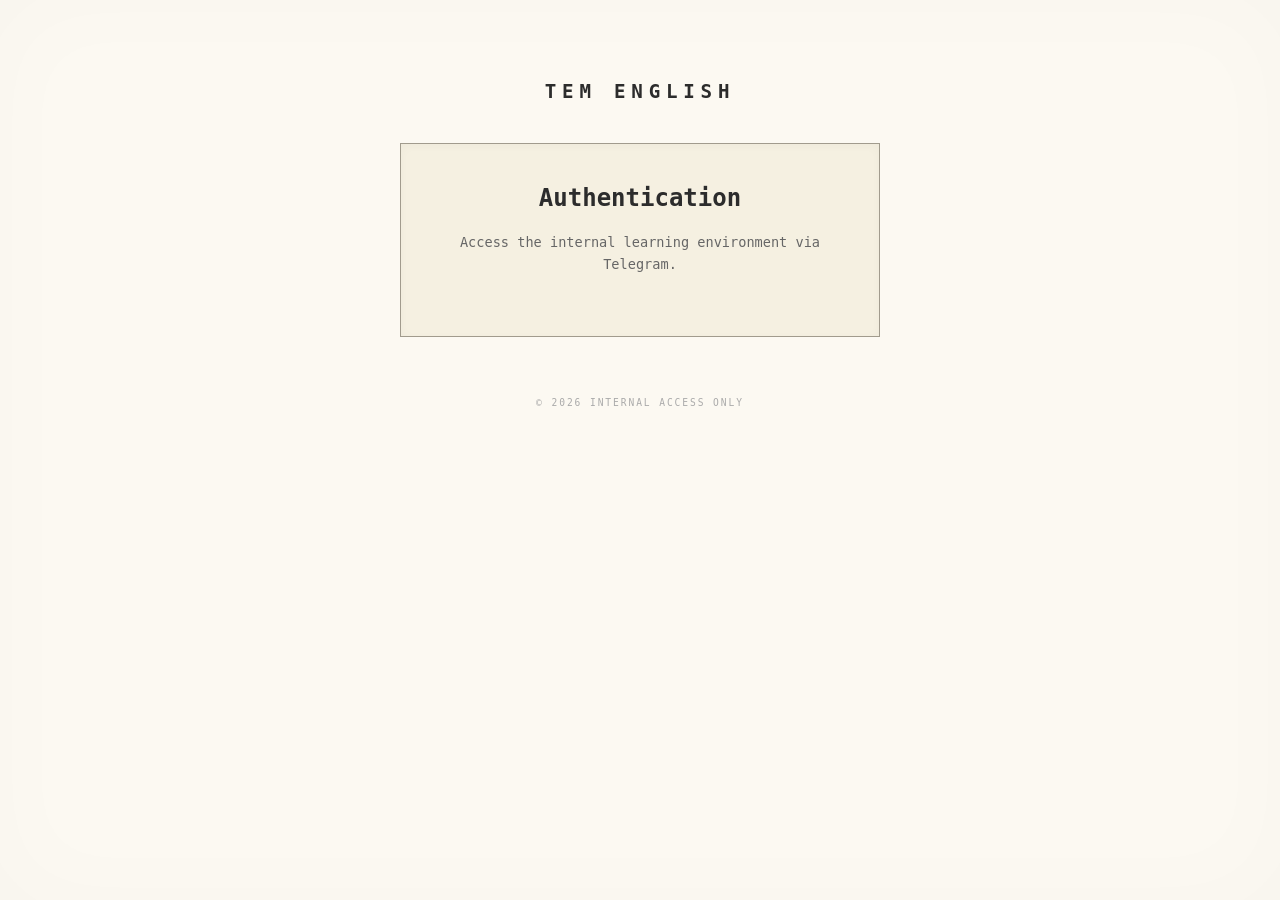
==== index.html @ ec58afb8 "feat: implement Facebook-style top navigation (Blogs, Friends, Tools)" ====
<!DOCTYPE html>
<html lang="en">
<head>
    <meta charset="UTF-8">
    <meta name="viewport" content="width=device-width, initial-scale=1.0, maximum-scale=1.0, user-scalable=no">
    <title>TEM ENGLISH</title>
    <link rel="icon" type="image/svg+xml" href="favicon.svg">
    <link rel="stylesheet" href="style.css">
</head>
<body>
    <!-- Top Right Profile -->
    <div class="top-controls">
        <div id="user-profile-trigger" class="profile-trigger" style="display: none;">
            <img id="user-photo" src="" alt="👤">
        </div>
    </div>

    <!-- Days Practice Section (Full Screen Overlay) -->
    <div id="days-section" class="full-overlay" style="display: none;">
        <div class="overlay-header">
            <button class="back-link" onclick="days.close()">← BACK</button>
            <h2 id="days-title">DAYS</h2>
        </div>

        <!-- Lesson Selection -->
        <div id="days-lesson-selection" class="lesson-grid">
            <button class="tactile-button" onclick="days.initLesson(1)">Tomorrow (+1)</button>
            <button class="tactile-button" onclick="days.initLesson(2)">Yesterday (-1)</button>
            <button class="tactile-button mix-button" onclick="days.initLesson(0)">Mixed All</button>
        </div>

        <!-- Practice Area -->
        <div id="days-practice-area" style="display: none;">
            <div class="listening-box">
                <div class="audio-waves">
                    <div class="wave"></div>
                    <div class="wave"></div>
                    <div class="wave"></div>
                </div>
                <button class="tactile-button" onclick="days.speakQuestion()">🔊 RE-LISTEN</button>
                <p class="hero-text">Listen and select the correct day.</p>
            </div>

            <div id="days-options" class="options-grid">
                <!-- 4 Options injected here -->
            </div>

            <div class="progress-container">
                <div id="days-progress-text">1 / 10</div>
                <div class="progress-bar">
                    <div id="days-progress-fill" class="progress-fill"></div>
                </div>
            </div>
        </div>

        <!-- Result Screen -->
        <div id="days-result-screen" class="result-screen" style="display: none;">
            <div class="card">
                <h3>PRACTICE COMPLETE</h3>
                <div class="final-score" id="days-final-score">0 / 10</div>
                <p id="days-result-msg" class="hero-text">Keep practicing!</p>
                <button class="tactile-button" onclick="days.start()">TRY AGAIN</button>
            </div>
        </div>
    </div>

    <!-- Numbers Practice Section (Full Screen Overlay) -->
    <div id="numbers-section" class="full-overlay" style="display: none;">
        <div class="overlay-header">
            <button class="back-link" onclick="numbers.close()">← BACK</button>
            <h2 id="lesson-title">NUMBERS</h2>
        </div>

        <!-- Lesson Selection -->
        <div id="lesson-selection" class="lesson-grid">
            <button class="tactile-button" onclick="numbers.initLesson(1)">2-Digits</button>
            <button class="tactile-button" onclick="numbers.initLesson(2)">Hundreds</button>
            <button class="tactile-button" onclick="numbers.initLesson(3)">Thousands</button>
            <button class="tactile-button" onclick="numbers.initLesson(4)">10-Thousands</button>
            <button class="tactile-button" onclick="numbers.initLesson(5)">100-Thousands</button>
            <button class="tactile-button mix-button" onclick="numbers.initLesson(0)">Mix All</button>
        </div>

        <!-- Flashcard Area -->
        <div id="flashcard-area" style="display: none;">
            <div class="flashcard-wrapper">
                <div id="flashcard" class="flashcard" onclick="numbers.flip()">
                    <div class="card-face card-front">
                        <span id="card-number">---</span>
                    </div>
                    <div class="card-face card-back">
                        <span id="card-text">---</span>
                    </div>
                </div>
                
                <div id="card-controls" class="card-controls" style="visibility: hidden;">
                    <div class="listen-group">
                        <button class="tactile-button small-button" onclick="numbers.speak()">🔊 RE-LISTEN</button>
                    </div>
                    <div class="score-group">
                        <button class="tactile-button score-btn fail" onclick="numbers.next(false)">FAIL</button>
                        <button class="tactile-button score-btn pass" onclick="numbers.next(true)">PASS</button>
                    </div>
                </div>
            </div>
            
            <div class="progress-container">
                <div id="progress-text">1 / 20</div>
                <div class="progress-bar">
                    <div id="progress-fill" class="progress-fill"></div>
                </div>
            </div>
        </div>

        <!-- Result Screen -->
        <div id="result-screen" class="result-screen" style="display: none;">
            <div class="card">
                <h3>PRACTICE COMPLETE</h3>
                <div class="final-score" id="final-score">0 / 20</div>
                <p id="result-msg" class="hero-text">Keep practicing!</p>
                <button class="tactile-button" onclick="numbers.start()">TRY AGAIN</button>
            </div>
        </div>
    </div>

    <!-- Profile Popup Overlay -->
    <div id="profile-popup" class="popup-overlay">
        <div class="popup-content">
            <button class="close-popup" onclick="ui.togglePopup()">✕</button>
            <div class="popup-body">
                <div class="edit-name-group">
                    <label>Profile Identity</label>
                    <input type="text" id="edit-name" placeholder="Full Name">
                    <button class="tactile-button small-button" onclick="auth.updateName()">Confirm Update</button>
                </div>
                <div class="logout-group">
                    <button class="tactile-button" onclick="auth.logout()">Terminate Session</button>
                </div>
            </div>
        </div>
    </div>

    <div class="container">
        <header>
            <h1>TEM ENGLISH</h1>
        </header>

        <main>
            <!-- Membership Strength Slides -->
            <section id="strength-slides" class="strength-container">
                <div class="slides-wrapper" id="slides-wrapper">
                    <!-- Slide 1: Count -->
                    <div class="strength-slide card">
                        <div class="slide-content">
                            <span class="slide-icon">◈</span>
                            <h3 id="slide-member-count">0 MEMBERS</h3>
                            <p class="hero-text">Active participants in our internal learning circle.</p>
                        </div>
                    </div>
                    <!-- Slide 2: Access -->
                    <div class="strength-slide card">
                        <div class="slide-content">
                            <span class="slide-icon">▣</span>
                            <h3>INTERNAL ACCESS</h3>
                            <p class="hero-text">Exclusive tools and resources available via Telegram.</p>
                        </div>
                    </div>
                    <!-- Slide 3: Growth -->
                    <div class="strength-slide card">
                        <div class="slide-content">
                            <span class="slide-icon">⬖</span>
                            <h3>CURATED CONTENT</h3>
                            <p class="hero-text">Structured curriculum designed for focused practice.</p>
                        </div>
                    </div>
                </div>
                <div class="slide-indicators" id="slide-indicators">
                    <span class="indicator active"></span>
                    <span class="indicator"></span>
                    <span class="indicator"></span>
                </div>
            </section>

            <!-- Member Slider Section -->
            <section id="member-slider-section" class="slider-container">
                <div class="slider-track" id="member-slider-track">
                    <!-- Dynamic Member Profiles -->
                </div>
            </section>

            <!-- Auth Section -->
            <section id="auth-section">
                <div class="auth-box">
                    <h2>Authentication</h2>
                    <p class="hero-text">Access the internal learning environment via Telegram.</p>
                    <div id="telegram-login-container"></div>
                </div>
            </section>

    <!-- Member Area -->
    <section id="member-area" style="display: none;">
        <!-- Top Tab Navigation -->
        <nav class="tab-navigation">
            <button id="tab-blogs" class="tab-btn active" onclick="ui.switchView('blogs')">BLOGS</button>
            <button id="tab-friends" class="tab-btn" onclick="ui.switchView('friends')">FRIENDS</button>
            <button id="tab-tools" class="tab-btn" onclick="ui.switchView('tools')">TOOLS</button>
        </nav>

        <div class="member-content">
            <!-- Blogs View -->
            <div id="view-blogs" class="tab-view">
                <div class="card">
                    <span class="member-name">OFFICIAL UPDATES</span>
                    <p class="hero-text">Latest curriculum and administrative announcements.</p>
                </div>
                <div id="blog-feed" class="feed-container">
                    <!-- Dynamic Posts Injected Here -->
                </div>
            </div>

            <!-- Friends View -->
            <div id="view-friends" class="tab-view" style="display: none;">
                <div class="card">
                    <span class="member-name">LEARNING CIRCLE</span>
                    <p class="hero-text">Active students in your community.</p>
                </div>
                <div id="friends-list" class="friends-grid">
                    <!-- Dynamic Friends Injected Here -->
                </div>
            </div>

            <!-- Tools View -->
            <div id="view-tools" class="tab-view" style="display: none;">
                <div class="card">
                    <span class="member-name">LEARNING TOOLS</span>
                    <p class="hero-text">Interactive modules to sharpen your English.</p>
                </div>
                <div id="tools-container" class="tools-list">
                    <!-- Tools Injected Here -->
                </div>
            </div>
        </div>
    </section>
        </main>

        <footer>
            <p>&copy; 2026 INTERNAL ACCESS ONLY</p>
        </footer>
    </div>

    <!-- Post Creation Modal (Removed) -->


    <script src="script.js"></script>
</body>
</html>
---- style.css ----
/* Tem English - Complete Unified Professional UI */

:root {
    --bg-color: #fcf9f2;      
    --accent-color: #f5f0e1;   
    --text-color: #2c2c2c;     
    --button-bg: #ffffff;
    --button-shadow: #c8c2b3;  
    --button-border: #a19b8d;  
    --input-shadow: rgba(0, 0, 0, 0.05);
    --transition-speed: 0.15s;
}

* {
    box-sizing: border-box;
    margin: 0;
    padding: 0;
    -webkit-tap-highlight-color: transparent;
    touch-action: manipulation;
    -webkit-font-smoothing: antialiased;
}

body {
    background-color: var(--bg-color);
    color: var(--text-color);
    font-family: 'SF Mono', 'Fira Code', 'Roboto Mono', monospace;
    display: flex;
    justify-content: center;
    align-items: flex-start;
    min-height: 100vh;
    padding: env(safe-area-inset-top) 20px env(safe-area-inset-bottom);
    box-shadow: inset 0 0 100px rgba(0,0,0,0.02);
}

.container {
    max-width: 480px;
    width: 100%;
    position: relative;
    padding: 80px 0 40px; /* Space for fixed controls */
}

/* TOP CONTROLS */
.top-controls {
    position: fixed;
    top: max(20px, env(safe-area-inset-top));
    right: 20px;
    display: flex;
    gap: 12px;
    z-index: 1000;
}

.menu-trigger, .profile-trigger {
    background: var(--button-bg);
    border: 1px solid var(--button-border);
    border-radius: 50%;
    width: 48px;
    height: 48px;
    display: flex;
    justify-content: center;
    align-items: center;
    box-shadow: 0 4px 0 0 var(--button-shadow);
    cursor: pointer;
    transition: all var(--transition-speed);
}

.menu-trigger:active, .profile-trigger:active {
    transform: translateY(3px);
    box-shadow: 0 1px 0 0 var(--button-shadow);
}

.menu-trigger span { font-size: 1.5rem; line-height: 1; margin-top: -4px; }

#user-photo {
    width: 38px;
    height: 38px;
    border-radius: 50%;
    object-fit: cover;
}

/* POPUP OVERLAYS */
.popup-overlay {
    position: fixed;
    top: 0; left: 0;
    width: 100%; height: 100%;
    background-color: rgba(44, 44, 44, 0.2);
    backdrop-filter: blur(2px);
    display: none;
    justify-content: center;
    align-items: center;
    z-index: 2000;
}

.popup-content {
    background-color: var(--bg-color);
    padding: 40px;
    width: 90%;
    max-width: 360px;
    position: relative;
    border: 2px solid var(--button-border);
    box-shadow: 0 15px 0 0 var(--button-shadow);
}

.close-popup {
    position: absolute;
    top: 15px; right: 20px;
    background: none; border: none;
    font-size: 1.5rem; cursor: pointer;
    color: var(--text-color);
}

.popup-body { display: flex; flex-direction: column; gap: 20px; }

.menu-list {
    display: flex;
    flex-direction: column;
    gap: 15px;
}

.menu-header {
    display: flex;
    align-items: center;
    gap: 15px;
    margin-bottom: 5px;
}

.back-button {
    background: none;
    border: none;
    font-size: 1.2rem;
    cursor: pointer;
    padding: 5px;
    color: var(--text-color);
    display: flex;
    align-items: center;
    justify-content: center;
}

/* FULL SCREEN OVERLAYS */
.full-overlay {
    position: fixed;
    top: 0; left: 0;
    width: 100%; height: 100%;
    background-color: var(--bg-color);
    z-index: 3000;
    display: none;
    flex-direction: column;
    padding: env(safe-area-inset-top) 25px env(safe-area-inset-bottom);
    overflow-y: auto;
    animation: slideUp 0.3s cubic-bezier(0.4, 0, 0.2, 1);
}

@keyframes slideUp {
    from { transform: translateY(20px); opacity: 0; }
    to { transform: translateY(0); opacity: 1; }
}

.overlay-header {
    display: flex;
    align-items: center;
    justify-content: space-between;
    padding: 30px 0;
}

.back-link {
    background: none; border: none;
    font-family: inherit; font-size: 0.8rem; font-weight: 700;
    letter-spacing: 0.1em; cursor: pointer; color: var(--text-color);
}

/* GRIDS */
.lesson-grid, .options-grid {
    display: grid;
    grid-template-columns: repeat(auto-fit, minmax(140px, 1fr));
    gap: 15px;
    width: 100%;
}

@media (max-width: 360px) {
    .lesson-grid, .options-grid { grid-template-columns: 1fr; }
}

.mix-button {
    grid-column: 1 / -1;
    background-color: #f0f0f0 !important;
}

/* FLASHCARDS */
.flashcard-wrapper {
    perspective: 1200px;
    margin: 20px auto;
    width: 100%;
    max-width: 340px;
}

.flashcard {
    width: 100%;
    height: clamp(200px, 40vh, 260px);
    position: relative;
    transform-style: preserve-3d;
    transition: transform 0.6s cubic-bezier(0.4, 0, 0.2, 1);
    cursor: pointer;
}

.flashcard.flipped { transform: rotateY(180deg); }

.card-face {
    position: absolute;
    width: 100%; height: 100%;
    backface-visibility: hidden;
    display: flex; justify-content: center; align-items: center;
    background: var(--button-bg);
    border: 2px solid var(--button-border);
    box-shadow: 0 10px 0 0 var(--button-shadow);
    padding: 20px; text-align: center;
}

.card-front #card-number { font-size: 2.5rem; font-weight: 700; }
.card-back { transform: rotateY(180deg); background-color: var(--accent-color); }
.card-back #card-text { font-size: 1.2rem; line-height: 1.4; text-transform: uppercase; font-weight: 700; }

.card-controls {
    margin-top: 30px;
    display: flex; flex-direction: column; gap: 20px;
}

.score-group { display: grid; grid-template-columns: 1fr 1fr; gap: 15px; }

/* LISTENING BOX */
.listening-box {
    background: var(--button-bg);
    border: 1px solid var(--button-border);
    padding: clamp(40px, 8vh, 60px) 20px;
    text-align: center;
    margin: 20px 0;
    box-shadow: inset 0 2px 10px rgba(0,0,0,0.03);
    display: flex; flex-direction: column; align-items: center; gap: 25px;
}

.audio-waves { display: flex; justify-content: center; align-items: center; gap: 6px; height: 40px; }
.wave {
    width: 4px; height: 12px;
    background: var(--button-border);
    animation: wave 1s infinite ease-in-out;
    border-radius: 2px;
}
.wave:nth-child(2) { animation-delay: 0.1s; }
.wave:nth-child(3) { animation-delay: 0.2s; }
@keyframes wave { 0%, 100% { height: 12px; } 50% { height: 35px; } }

/* PROGRESS */
.progress-container { margin-top: 30px; text-align: center; }
.progress-bar { width: 100%; height: 6px; background: var(--accent-color); border-radius: 3px; overflow: hidden; margin-top: 10px; }
.progress-fill { height: 100%; background: var(--text-color); width: 0%; transition: width 0.3s; }

/* TACTILE BUTTONS */
.tactile-button {
    background-color: var(--button-bg);
    border: 1px solid var(--button-border);
    color: var(--text-color);
    padding: 18px 24px;
    font-size: 0.8rem; font-weight: 700;
    letter-spacing: 0.12em; text-transform: uppercase;
    cursor: pointer;
    box-shadow: 0 5px 0 0 var(--button-shadow);
    transition: all 0.1s;
    display: inline-flex; justify-content: center; align-items: center;
}

.tactile-button:active { transform: translateY(3px); box-shadow: 0 2px 0 0 var(--button-shadow); }
.tactile-button:disabled { opacity: 0.6; cursor: not-allowed; transform: none; box-shadow: 0 2px 0 0 var(--button-shadow); }

.small-button { padding: 12px !important; font-size: 0.7rem !important; }
.score-btn.fail { border-color: #ffcccc; color: #cc0000; }
.score-btn.pass { border-color: #ccffcc; color: #008800; }
.option-correct { background-color: #ccffcc !important; border-color: #008800 !important; }
.option-incorrect { background-color: #ffcccc !important; border-color: #cc0000 !important; }

/* MEMBER SLIDER */
.slider-container {
    margin: 20px 0 40px;
    overflow: hidden; position: relative;
    padding: 25px 0;
    border-top: 1px solid var(--accent-color);
    border-bottom: 1px solid var(--accent-color);
}

.slider-track { display: flex; gap: 40px; animation: scroll 30s linear infinite; width: max-content; }
@keyframes scroll { 0% { transform: translateX(0); } 100% { transform: translateX(-50%); } }

.member-profile { display: flex; flex-direction: column; align-items: center; gap: 12px; }
.member-photo-frame {
    width: 64px; height: 64px; border-radius: 50%;
    background: var(--button-bg); border: 1px solid var(--button-border);
    box-shadow: 0 4px 0 0 var(--button-shadow);
    display: flex; justify-content: center; align-items: center; overflow: hidden;
}
.member-photo-frame img { width: 100%; height: 100%; object-fit: cover; }
.member-symbol { font-size: 1.2rem; color: var(--button-border); }
.member-name { font-size: 0.6rem; letter-spacing: 0.1em; text-transform: uppercase; color: #999; font-weight: 700; }

/* STRENGTH SLIDES */
.strength-container {
    width: 100%;
    margin-bottom: 20px;
    position: relative;
}

.slides-wrapper {
    display: flex;
    overflow-x: auto;
    scroll-snap-type: x mandatory;
    gap: 15px;
    padding: 10px 0 20px;
    scrollbar-width: none;
    -ms-overflow-style: none;
}

.slides-wrapper::-webkit-scrollbar { display: none; }

.strength-slide {
    flex: 0 0 100%;
    scroll-snap-align: center;
    text-align: center;
    margin-bottom: 0 !important;
}

.slide-content {
    display: flex;
    flex-direction: column;
    align-items: center;
    gap: 12px;
}

.slide-icon {
    font-size: 1.8rem;
    color: var(--button-border);
}

.slide-indicators {
    display: flex;
    justify-content: center;
    gap: 10px;
    margin-top: -5px;
}

.indicator {
    width: 10px; height: 10px;
    border: 1px solid var(--button-border);
    border-radius: 50%;
    background: var(--button-bg);
    transition: all 0.3s;
}

.indicator.active {
    background: var(--button-border);
    transform: scale(1.2);
}

/* MEMBER AREA & FEED */
.member-content {
    display: flex;
    flex-direction: column;
    gap: 25px;
    padding-bottom: 40px;
}

.post-creator-trigger {
    background: var(--button-bg);
    border: 2px dashed var(--button-border);
    padding: 20px;
    text-align: center;
    cursor: pointer;
    transition: all 0.2s;
}

.post-creator-trigger:active { transform: scale(0.98); background: var(--accent-color); }

.feed-post {
    background: var(--button-bg);
    border: 1px solid var(--button-border);
    box-shadow: 0 4px 0 0 var(--button-shadow);
    display: flex;
    flex-direction: column;
    overflow: hidden;
}

.post-header {
    padding: 15px;
    display: flex;
    align-items: center;
    gap: 12px;
}

.post-user-photo {
    width: 32px; height: 32px; border-radius: 50%;
    border: 1px solid var(--button-border);
}

.post-user-info { display: flex; flex-direction: column; }
.post-username { font-size: 0.7rem; font-weight: 700; text-transform: uppercase; }
.post-time { font-size: 0.5rem; color: #999; }

.post-image-container {
    width: 100%;
    aspect-ratio: 1 / 1;
    background: var(--accent-color);
    border-top: 1px solid var(--accent-color);
    border-bottom: 1px solid var(--accent-color);
    display: flex;
    justify-content: center;
    align-items: center;
    overflow: hidden;
}

.post-image-container img {
    width: 100%; height: 100%; object-fit: cover;
}

/* VIDEO EMBED */
.video-container {
    position: relative;
    padding-bottom: 56.25%; /* 16:9 Aspect Ratio */
    height: 0;
    overflow: hidden;
    width: 100%;
    background: #000;
}

.video-container iframe {
    position: absolute;
    top: 0;
    left: 0;
    width: 100%;
    height: 100%;
    border: 0;
}

.post-actions {
    padding: 12px 15px;
    display: flex;
    gap: 15px;
}

.action-btn {
    background: none; border: none; cursor: pointer;
    font-size: 1.2rem; color: var(--text-color);
    padding: 0; display: flex; align-items: center;
}

.post-caption {
    padding: 0 15px 20px;
    font-size: 0.8rem;
    line-height: 1.4;
    color: var(--text-color);
}

.post-caption strong { margin-right: 8px; }

/* POST MODAL */
.post-modal-body {
    display: flex;
    flex-direction: column;
    gap: 20px;
}

.image-upload-preview {
    width: 100%;
    aspect-ratio: 1 / 1;
    border: 1px solid var(--button-border);
    background: var(--accent-color);
    display: flex;
    justify-content: center;
    align-items: center;
    position: relative;
    cursor: pointer;
}

.image-upload-preview img { width: 100%; height: 100%; object-fit: cover; }
.upload-placeholder { font-size: 0.7rem; font-weight: 700; color: #999; text-transform: uppercase; }

textarea {
    width: 100%; height: 100px; padding: 15px;
    background: var(--bg-color); border: 1px solid var(--button-border);
    font-family: inherit; font-size: 0.85rem; resize: none; outline: none;
}

/* TAB NAVIGATION */
.tab-navigation {
    display: grid;
    grid-template-columns: 1fr 1fr 1fr;
    gap: 10px;
    margin-bottom: 25px;
    position: sticky;
    top: max(80px, env(safe-area-inset-top));
    background: var(--bg-color);
    z-index: 100;
    padding: 10px 0;
}

.tab-btn {
    background: var(--button-bg);
    border: 1px solid var(--button-border);
    padding: 12px 5px;
    font-size: 0.65rem;
    font-weight: 700;
    letter-spacing: 0.1em;
    cursor: pointer;
    box-shadow: 0 4px 0 0 var(--button-shadow);
    transition: all 0.1s;
    text-transform: uppercase;
}

.tab-btn:active { transform: translateY(2px); box-shadow: 0 2px 0 0 var(--button-shadow); }

.tab-btn.active {
    background: var(--button-border);
    color: #fff;
    box-shadow: inset 0 2px 5px rgba(0,0,0,0.1);
    transform: translateY(2px);
}

/* FRIENDS LIST */
.friends-grid {
    display: flex;
    flex-direction: column;
    gap: 15px;
}

.friend-row {
    display: flex;
    align-items: center;
    gap: 15px;
    padding: 15px;
    background: var(--button-bg);
    border: 1px solid var(--button-border);
    box-shadow: 0 4px 0 0 var(--button-shadow);
}

.friend-photo {
    width: 44px; height: 44px; border-radius: 50%;
    border: 1px solid var(--button-border);
    object-fit: cover;
}

.friend-info { display: flex; flex-direction: column; }
.friend-name { font-size: 0.8rem; font-weight: 700; text-transform: uppercase; }
.friend-status { font-size: 0.6rem; color: #008800; font-weight: 700; letter-spacing: 0.05em; }

/* TOOLS LIST */
.tools-list {
    display: flex;
    flex-direction: column;
    gap: 15px;
}

/* OTHER SECTIONS */
header h1 { font-weight: 700; letter-spacing: 0.3em; margin-bottom: 40px; font-size: 1.2rem; text-transform: uppercase; text-align: center;}
.auth-box { background-color: var(--accent-color); padding: 40px 30px; border: 1px solid var(--button-border); display: flex; flex-direction: column; gap: 20px; align-items: center; box-shadow: inset 0 2px 10px rgba(0,0,0,0.03); }
.hero-text { font-size: 0.85rem; line-height: 1.6; color: #666; text-align: center; }
.card { background: var(--button-bg); border: 1px solid var(--button-border); padding: 30px; text-align: left; box-shadow: 0 4px 0 0 var(--button-shadow); margin-bottom: 20px; }
footer { margin-top: 60px; font-size: 0.6rem; letter-spacing: 0.2em; color: #aaa; text-transform: uppercase; text-align: center; }

input {
    width: 100%; padding: 15px; background-color: var(--bg-color); border: 1px solid var(--button-border);
    color: var(--text-color); font-family: inherit; font-size: 0.9rem; outline: none;
    box-shadow: inset 0 4px 6px var(--input-shadow);
}
input:focus { background-color: #fff; border-color: var(--text-color); }
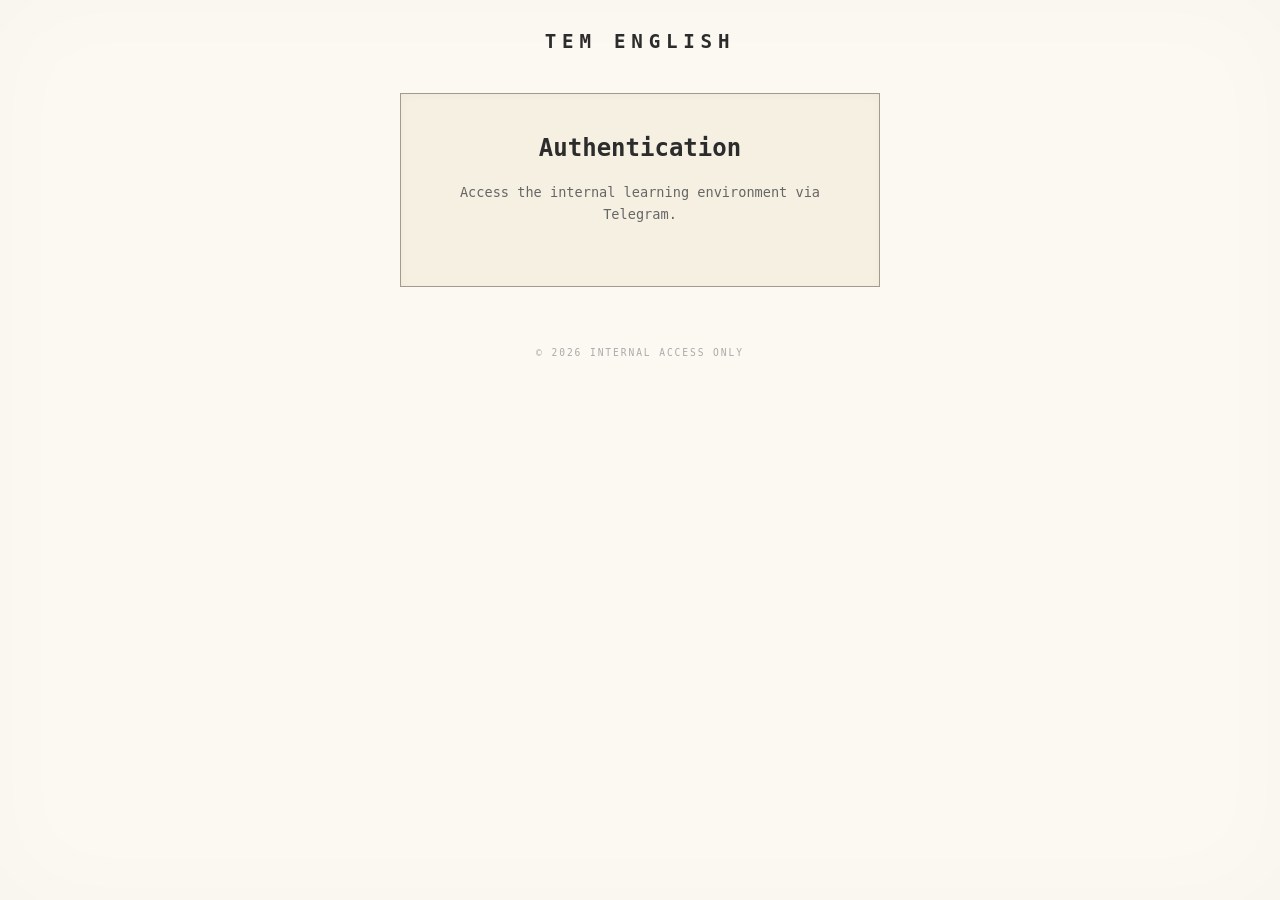
==== commit 82b550f6: "fix: resolve TypeError, clean up UI headers, and refine profile button position" ====
--- a/index.html
+++ b/index.html
@@ -209,10 +209,6 @@
         <div class="member-content">
             <!-- Blogs View -->
             <div id="view-blogs" class="tab-view">
-                <div class="card">
-                    <span class="member-name">OFFICIAL UPDATES</span>
-                    <p class="hero-text">Latest curriculum and administrative announcements.</p>
-                </div>
                 <div id="blog-feed" class="feed-container">
                     <!-- Dynamic Posts Injected Here -->
                 </div>
@@ -220,10 +216,6 @@
 
             <!-- Friends View -->
             <div id="view-friends" class="tab-view" style="display: none;">
-                <div class="card">
-                    <span class="member-name">LEARNING CIRCLE</span>
-                    <p class="hero-text">Active students in your community.</p>
-                </div>
                 <div id="friends-list" class="friends-grid">
                     <!-- Dynamic Friends Injected Here -->
                 </div>
@@ -231,10 +223,6 @@
 
             <!-- Tools View -->
             <div id="view-tools" class="tab-view" style="display: none;">
-                <div class="card">
-                    <span class="member-name">LEARNING TOOLS</span>
-                    <p class="hero-text">Interactive modules to sharpen your English.</p>
-                </div>
                 <div id="tools-container" class="tools-list">
                     <!-- Tools Injected Here -->
                 </div>
--- a/style.css
+++ b/style.css
@@ -36,25 +36,25 @@
     max-width: 480px;
     width: 100%;
     position: relative;
-    padding: 80px 0 40px; /* Space for fixed controls */
+    padding: 30px 0;
 }
 
 /* TOP CONTROLS */
 .top-controls {
-    position: fixed;
-    top: max(20px, env(safe-area-inset-top));
-    right: 20px;
+    position: absolute;
+    top: -20px;
+    right: 5px;
     display: flex;
     gap: 12px;
     z-index: 1000;
 }
 
-.menu-trigger, .profile-trigger {
+.profile-trigger {
     background: var(--button-bg);
     border: 1px solid var(--button-border);
     border-radius: 50%;
-    width: 48px;
-    height: 48px;
+    width: 44px;
+    height: 44px;
     display: flex;
     justify-content: center;
     align-items: center;
@@ -63,16 +63,14 @@
     transition: all var(--transition-speed);
 }
 
-.menu-trigger:active, .profile-trigger:active {
-    transform: translateY(3px);
+.profile-trigger:active {
+    transform: translateY(2px);
     box-shadow: 0 1px 0 0 var(--button-shadow);
 }
 
-.menu-trigger span { font-size: 1.5rem; line-height: 1; margin-top: -4px; }
-
 #user-photo {
-    width: 38px;
-    height: 38px;
+    width: 36px;
+    height: 36px;
     border-radius: 50%;
     object-fit: cover;
 }
@@ -488,13 +486,14 @@
 .tab-navigation {
     display: grid;
     grid-template-columns: 1fr 1fr 1fr;
-    gap: 10px;
-    margin-bottom: 25px;
+    gap: 8px;
+    margin-bottom: 20px;
     position: sticky;
-    top: max(80px, env(safe-area-inset-top));
+    top: 0;
     background: var(--bg-color);
     z-index: 100;
-    padding: 10px 0;
+    padding: 12px 0;
+    border-bottom: 1px solid var(--accent-color);
 }
 
 .tab-btn {
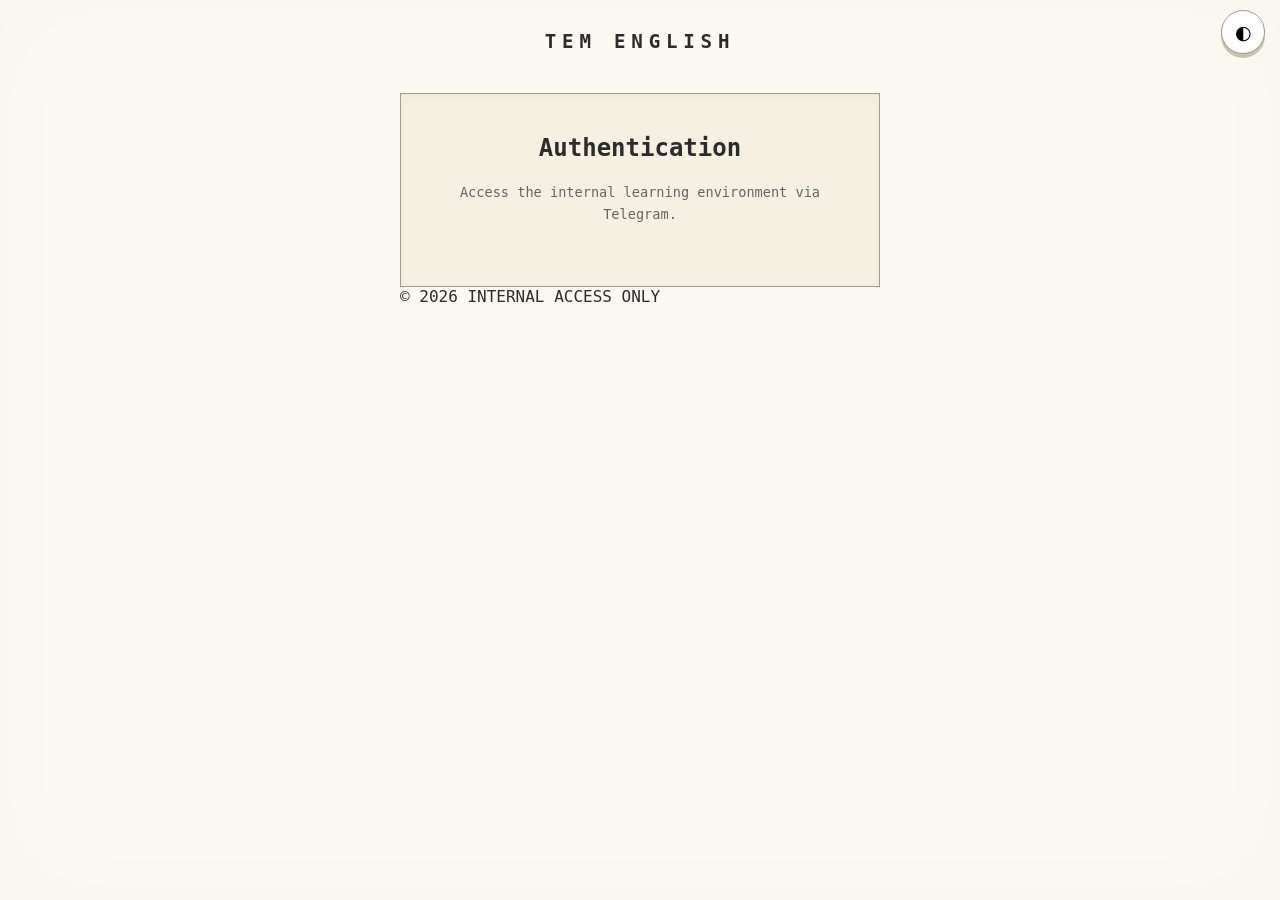
==== commit fac95396: "Add Dark Mode and improve selection visibility in tests" ====
--- a/index.html
+++ b/index.html
@@ -10,6 +10,7 @@
 <body>
     <!-- Top Right Profile -->
     <div class="top-controls">
+        <button class="theme-toggle" id="theme-toggle" onclick="ui.toggleTheme()">◐</button>
         <div id="user-profile-trigger" class="profile-trigger" style="display: none;">
             <img id="user-photo" src="" alt="👤">
         </div>
@@ -239,6 +240,145 @@
     <!-- Post Creation Modal (Removed) -->
 
 
+    <!-- Prepositions Practice Section (Full Screen Overlay) -->
+    <div id="prepositions-section" class="full-overlay" style="display: none;">
+        <div class="overlay-header">
+            <button class="back-link" id="prep-back-btn" onclick="prepositions.back()">← BACK</button>
+            <h2 id="prep-title">PREPOSITIONS</h2>
+        </div>
+
+        <!-- Main Menu -->
+        <div id="prep-main-menu" class="lesson-grid">
+            <button class="tactile-button" onclick="prepositions.showLearnList()">1. LEARN</button>
+            <button class="tactile-button" onclick="prepositions.showTestMenu()">2. TEST</button>
+        </div>
+
+        <!-- Learn List View -->
+        <div id="prep-learn-list" style="display: none;">
+            <div id="prep-list-container" class="lesson-grid">
+                <!-- Word buttons injected here -->
+            </div>
+        </div>
+
+        <!-- Test Menu View -->
+        <div id="prep-test-menu" style="display: none;">
+            <div id="prep-test-list" class="lesson-grid">
+                <!-- Test lesson buttons injected here -->
+            </div>
+        </div>
+
+        <!-- Lesson View -->
+        <div id="prep-lesson-view" style="display: none;">
+            <div class="card" style="text-align: center; margin-bottom: 15px; border-bottom: 3px solid var(--button-border);">
+                <h1 id="prep-current-word" style="font-size: 2.5rem; margin: 0; color: var(--text-color);">WORD</h1>
+            </div>
+
+            <div id="prep-lesson-content" class="card">
+                <!-- Notes injected here -->
+            </div>
+
+            <div id="prep-pure-example-card" class="card" style="background: #fff; border-left: 5px solid #000;">
+                <h3 class="member-name">PURE EXAMPLE</h3>
+                <div id="prep-pure-example" class="hero-text" style="font-style: italic; font-weight: bold; color: #000;"></div>
+            </div>
+            
+            <div class="exercise-block card">
+                <h3 class="member-name">QUIZ PRACTICE</h3>
+                <div id="prep-ex-question" class="hero-text" style="margin-bottom: 15px;"></div>
+                <div id="prep-ex-options" class="options-grid"></div>
+                
+                <div class="card-controls">
+                    <button id="prep-ex-confirm" class="tactile-button" onclick="prepositions.confirmExercise()">Confirm</button>
+                    <button id="prep-ex-next" class="tactile-button hidden" onclick="prepositions.nextExercise()">Next</button>
+                </div>
+            </div>
+        </div>
+
+        <!-- Test View -->
+        <div id="prep-test-view" style="display: none;">
+            <div class="progress-container">
+                <div id="prep-test-progress">1 / 100</div>
+                <div class="progress-bar"><div id="prep-test-fill" class="progress-fill"></div></div>
+            </div>
+            
+            <div class="card" style="margin-top: 20px;">
+                <div id="prep-test-question" class="question"></div>
+                <div id="prep-test-options" class="options-grid" style="margin-top: 20px;"></div>
+            </div>
+
+            <div class="card-controls">
+                <button id="prep-test-confirm" class="tactile-button" onclick="prepositions.confirmTest()">Confirm</button>
+                <button id="prep-test-next" class="tactile-button hidden" onclick="prepositions.nextTest()">Next</button>
+            </div>
+        </div>
+
+        <!-- Result View -->
+        <div id="prep-result-view" class="result-screen" style="display: none;">
+            <div class="card">
+                <h3>TEST COMPLETE</h3>
+                <div class="final-score" id="prep-final-score">0 / 100</div>
+                <p id="prep-result-msg" class="hero-text">Keep practicing!</p>
+                <button class="tactile-button" onclick="prepositions.start()">BACK TO MENU</button>
+            </div>
+        </div>
+    </div>
+
+    <!-- Sentence Builder Section (Full Screen Overlay) -->
+    <div id="sentences-section" class="full-overlay" style="display: none;">
+        <div class="overlay-header">
+            <button class="back-link" id="sentences-back-btn" onclick="sentences.back()">← BACK</button>
+            <h2 id="sentences-title">SENTENCE BUILDER</h2>
+        </div>
+
+        <!-- Category Selection -->
+        <div id="sentences-category-selection" class="lesson-grid">
+            <button class="tactile-button" onclick="sentences.showLessons('basic')">BASIC STRUCTURE</button>
+            <button class="tactile-button" onclick="sentences.showLessons('negation')">NEGATION</button>
+            <button class="tactile-button" onclick="sentences.showLessons('questions')">QUESTIONS</button>
+        </div>
+
+        <!-- Lesson Selection -->
+        <div id="sentences-lesson-selection" class="lesson-grid" style="display: none;">
+            <!-- 5 Lessons injected here -->
+        </div>
+
+        <div id="sentences-practice-area" style="display: none;">
+            <div class="card" style="margin-bottom: 20px; min-height: 120px; display: flex; flex-direction: column; justify-content: center; align-items: center; border-style: dashed; background: var(--accent-color);">
+                <div id="sentences-target-area" class="sentence-drop-zone">
+                    <!-- Placed words appear here -->
+                    <p class="hero-text placeholder-msg">Tap words below to build the sentence</p>
+                </div>
+            </div>
+
+            <div id="sentences-pool" class="word-pool">
+                <!-- Shuffled word chips appear here -->
+            </div>
+
+            <div class="card-controls" style="margin-top: 30px;">
+                <button id="sentences-check-btn" class="tactile-button" onclick="sentences.check()">CHECK SENTENCE</button>
+                <button id="sentences-next-btn" class="tactile-button" style="display: none;" onclick="sentences.nextQuestion()">NEXT</button>
+                <button id="sentences-reset-btn" class="tactile-button small-button" onclick="sentences.reset()">RESET</button>
+            </div>
+
+            <div class="progress-container">
+                <div id="sentences-progress-text">1 / 20</div>
+                <div class="progress-bar">
+                    <div id="sentences-progress-fill" class="progress-fill"></div>
+                </div>
+            </div>
+        </div>
+
+        <!-- Result Screen -->
+        <div id="sentences-result-screen" class="result-screen" style="display: none;">
+            <div class="card">
+                <h3>PRACTICE COMPLETE</h3>
+                <div class="final-score" id="sentences-final-score">0 / 20</div>
+                <p id="sentences-result-msg" class="hero-text">Well done!</p>
+                <button class="tactile-button" onclick="sentences.start()">BACK TO MENU</button>
+            </div>
+        </div>
+    </div>
+
     <script src="script.js"></script>
 </body>
 </html>
--- a/style.css
+++ b/style.css
@@ -42,8 +42,8 @@
 /* TOP CONTROLS */
 .top-controls {
     position: absolute;
-    top: -20px;
-    right: 5px;
+    top: 10px;
+    right: 15px;
     display: flex;
     gap: 12px;
     z-index: 1000;
@@ -256,7 +256,8 @@
     border: 1px solid var(--button-border);
     color: var(--text-color);
     padding: 18px 24px;
-    font-size: 0.8rem; font-weight: 700;
+    font-size: 0.8rem;
+    font-weight: 700;
     letter-spacing: 0.12em; text-transform: uppercase;
     cursor: pointer;
     box-shadow: 0 5px 0 0 var(--button-shadow);
@@ -265,7 +266,65 @@
 }
 
 .tactile-button:active { transform: translateY(3px); box-shadow: 0 2px 0 0 var(--button-shadow); }
+.tactile-button.active { 
+    background-color: var(--button-border); 
+    color: #fff; 
+    transform: translateY(2px); 
+    box-shadow: 0 2px 0 0 var(--button-shadow); 
+}
 .tactile-button:disabled { opacity: 0.6; cursor: not-allowed; transform: none; box-shadow: 0 2px 0 0 var(--button-shadow); }
+
+/* DARK MODE OVERRIDES */
+body.dark-mode {
+    --bg-color: #121212;
+    --accent-color: #1e1e1e;
+    --text-color: #e4e4e0;
+    --button-bg: #1e1e1e;
+    --button-shadow: #000000;
+    --button-border: #333333;
+    --input-shadow: rgba(0, 0, 0, 0.2);
+}
+
+body.dark-mode .card {
+    box-shadow: 0 4px 0 0 #000;
+}
+
+body.dark-mode #prep-lesson-content p, 
+body.dark-mode #prep-lesson-content blockquote {
+    color: #bbb;
+}
+
+body.dark-mode .hero-text { color: #999; }
+body.dark-mode .placeholder-msg { color: #555; }
+
+body.dark-mode .tab-btn.active {
+    background: #e4e4e0;
+    color: #121212;
+}
+
+body.dark-mode #prep-lesson-content blockquote {
+    background: #252525;
+}
+
+.theme-toggle {
+    background: var(--button-bg);
+    border: 1px solid var(--button-border);
+    border-radius: 50%;
+    width: 44px;
+    height: 44px;
+    display: flex;
+    justify-content: center;
+    align-items: center;
+    box-shadow: 0 4px 0 0 var(--button-shadow);
+    cursor: pointer;
+    transition: all var(--transition-speed);
+    font-size: 1.2rem;
+}
+
+.theme-toggle:active {
+    transform: translateY(2px);
+    box-shadow: 0 1px 0 0 var(--button-shadow);
+}
 
 .small-button { padding: 12px !important; font-size: 0.7rem !important; }
 .score-btn.fail { border-color: #ffcccc; color: #cc0000; }
@@ -522,28 +581,67 @@
 .friends-grid {
     display: flex;
     flex-direction: column;
-    gap: 15px;
+    gap: 12px;
+    padding-bottom: 20px;
 }
 
 .friend-row {
     display: flex;
     align-items: center;
-    gap: 15px;
-    padding: 15px;
+    gap: 12px;
+    padding: 12px;
     background: var(--button-bg);
     border: 1px solid var(--button-border);
     box-shadow: 0 4px 0 0 var(--button-shadow);
+    width: 100%;
 }
 
 .friend-photo {
-    width: 44px; height: 44px; border-radius: 50%;
+    width: 40px; height: 44px; border-radius: 50%;
     border: 1px solid var(--button-border);
     object-fit: cover;
-}
-
-.friend-info { display: flex; flex-direction: column; }
-.friend-name { font-size: 0.8rem; font-weight: 700; text-transform: uppercase; }
-.friend-status { font-size: 0.6rem; color: #008800; font-weight: 700; letter-spacing: 0.05em; }
+    flex-shrink: 0;
+}
+
+.friend-info { 
+    display: flex; 
+    flex-direction: column; 
+    flex-grow: 1; 
+    min-width: 0; /* Prevents text overflow */
+}
+
+.friend-name { 
+    font-size: 0.75rem; 
+    font-weight: 700; 
+    text-transform: uppercase; 
+    white-space: nowrap;
+    overflow: hidden;
+    text-overflow: ellipsis;
+}
+
+.friend-status { 
+    font-size: 0.55rem; 
+    color: #008800; 
+    font-weight: 700; 
+    letter-spacing: 0.05em; 
+    display: flex;
+    align-items: center;
+    gap: 4px;
+}
+
+.friend-status::before {
+    content: '';
+    width: 6px; height: 6px;
+    background: #00cc00;
+    border-radius: 50%;
+}
+
+.dm-btn {
+    padding: 8px 12px !important;
+    font-size: 0.55rem !important;
+    white-space: nowrap;
+    flex-shrink: 0;
+}
 
 /* TOOLS LIST */
 .tools-list {
@@ -551,13 +649,100 @@
     flex-direction: column;
     gap: 15px;
 }
+
+/* SENTENCE BUILDER */
+.sentence-drop-zone {
+    display: flex;
+    flex-wrap: wrap;
+    gap: 10px;
+    justify-content: center;
+    width: 100%;
+}
+
+.word-pool {
+    display: flex;
+    flex-wrap: wrap;
+    gap: 10px;
+    justify-content: center;
+}
+
+.word-chip {
+    background: var(--button-bg);
+    border: 1px solid var(--button-border);
+    padding: 8px 16px;
+    font-size: 0.8rem;
+    font-weight: 700;
+    cursor: pointer;
+    box-shadow: 0 4px 0 0 var(--button-shadow);
+    transition: all 0.1s;
+}
+
+.word-chip:active { transform: translateY(2px); box-shadow: 0 2px 0 0 var(--button-shadow); }
+.word-chip.used { opacity: 0.3; pointer-events: none; }
+
+.word-chip-placed {
+    background: var(--button-border);
+    color: #fff;
+    border: none;
+    padding: 8px 16px;
+    font-size: 0.8rem;
+    font-weight: 700;
+    cursor: pointer;
+    box-shadow: 0 4px 0 0 var(--button-shadow);
+}
+
+.placeholder-msg { font-size: 0.7rem; color: #999; text-transform: uppercase; letter-spacing: 0.1em; }
 
 /* OTHER SECTIONS */
 header h1 { font-weight: 700; letter-spacing: 0.3em; margin-bottom: 40px; font-size: 1.2rem; text-transform: uppercase; text-align: center;}
 .auth-box { background-color: var(--accent-color); padding: 40px 30px; border: 1px solid var(--button-border); display: flex; flex-direction: column; gap: 20px; align-items: center; box-shadow: inset 0 2px 10px rgba(0,0,0,0.03); }
 .hero-text { font-size: 0.85rem; line-height: 1.6; color: #666; text-align: center; }
 .card { background: var(--button-bg); border: 1px solid var(--button-border); padding: 30px; text-align: left; box-shadow: 0 4px 0 0 var(--button-shadow); margin-bottom: 20px; }
-footer { margin-top: 60px; font-size: 0.6rem; letter-spacing: 0.2em; color: #aaa; text-transform: uppercase; text-align: center; }
+
+/* Preposition Lecture Styling */
+#prep-lesson-content h3 {
+    font-size: 0.9rem;
+    margin: 25px 0 10px;
+    color: var(--text-color);
+    border-left: 3px solid var(--button-border);
+    padding-left: 10px;
+    text-transform: uppercase;
+    letter-spacing: 0.05em;
+}
+
+#prep-lesson-content p {
+    font-size: 0.85rem;
+    line-height: 1.6;
+    margin-bottom: 15px;
+    color: #444;
+}
+
+#prep-lesson-content blockquote {
+    background: var(--accent-color);
+    border-left: 3px solid var(--button-border);
+    padding: 15px;
+    margin: 15px 0;
+    font-size: 0.8rem;
+    font-style: italic;
+    color: #555;
+}
+
+#prep-pure-example-card {
+    border-top: 4px solid var(--text-color) !important;
+    background: #fff !important;
+}
+
+#prep-current-word {
+    letter-spacing: 0.1em;
+    font-weight: 900;
+}
+
+.locked {
+    pointer-events: none;
+    opacity: 0.8;
+}
+
+.hidden { display: none !important; }
 
 input {
     width: 100%; padding: 15px; background-color: var(--bg-color); border: 1px solid var(--button-border);
